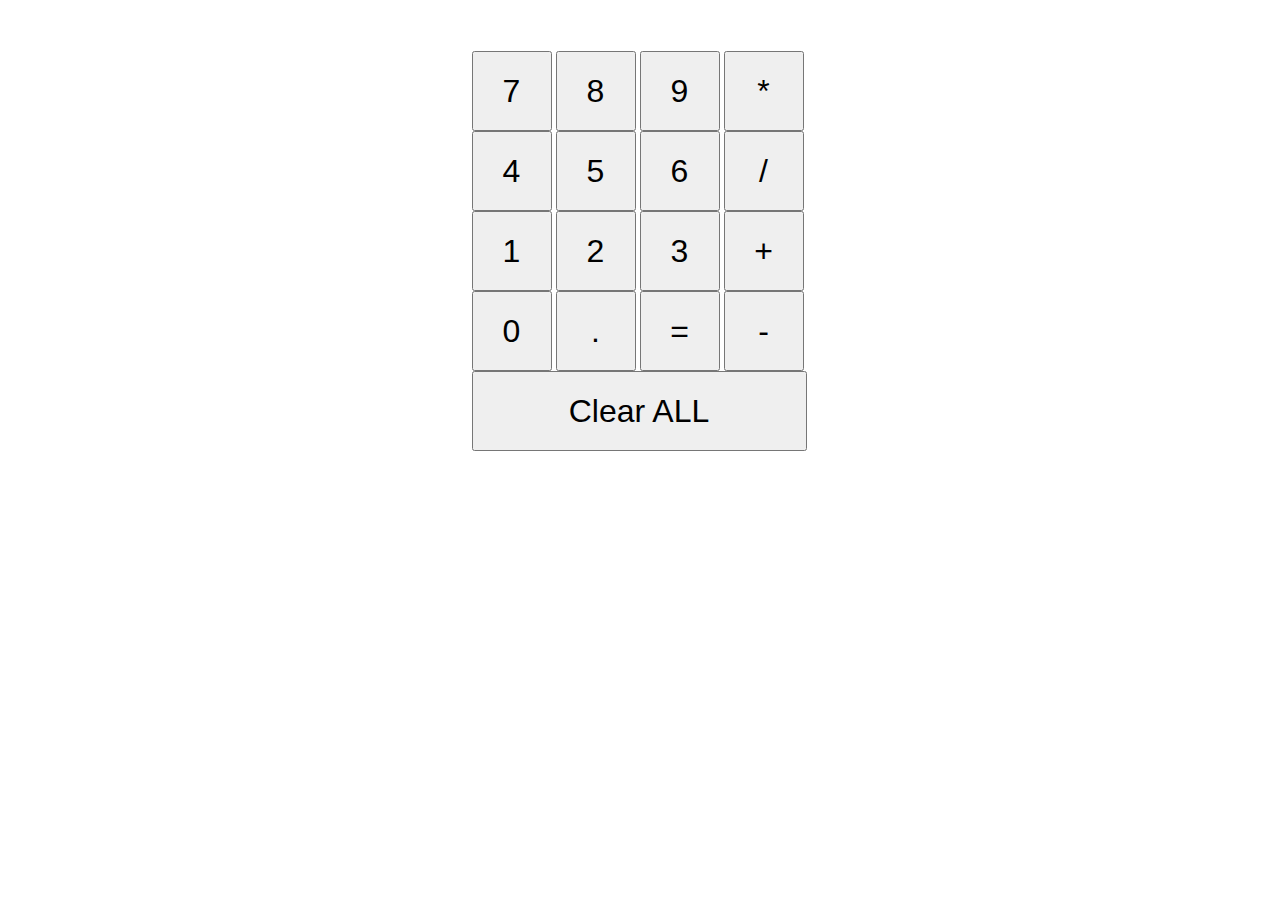
==== calculator/calc4/index.html @ 5d3a32d7 "4th version. less annoying. very boring." ====
<!doctype html>
<html>
<head>
	<link rel="stylesheet" type="text/css" href="style.css">
	<meta charset="UTF-8">
</head>
<body>
	<div id="display"></div>
	<div id="calcBody">
		<div>
			<button class="number seven">7</button>
			<button class="number eight">8</button>
			<button class="number nine">9</button>
			<button class="mult">*</button>
		</div>
		<div>
			<button class="number four">4</button>
			<button class="number five">5</button>
			<button class="number six">6</button>
			<button class="divide">/</button>
		</div>
		<div>
			<button class="number one">1</button>
			<button class="number two">2</button>
			<button class="number three">3</button>
			<button class="plus">+</button>
		</div>
		<div>
			<button class="number zero">0</button>
			<button class="dot">.</button>
			<button class="equals">=</button>
			<button class="minus">-</button>
		</div>
		​<button class="reset clearAll">Clear ALL</button>
	</div>
	<script src="https://code.jquery.com/jquery-2.2.3.min.js" integrity="sha256-a23g1Nt4dtEYOj7bR+vTu7+T8VP13humZFBJNIYoEJo=" crossorigin="anonymous"></script>
	<script src="script.js"></script>
</body>
</html>
---- calculator/calc4/style.css ----
#display {
  overflow: hidden;
  width: 100%;
  height: 40px;
  font-size: 200%;
  text-align: center;
  margin-left: auto;
  margin-right: auto;
  margin-bottom: 3px;
}

#calcBody {
  width: 337px;
  margin-left: auto;
  margin-right: auto;
}

button {
  width:80px;
  height: 80px;
  font-size: 200%;
}
button.reset {
  width: 335px;
}
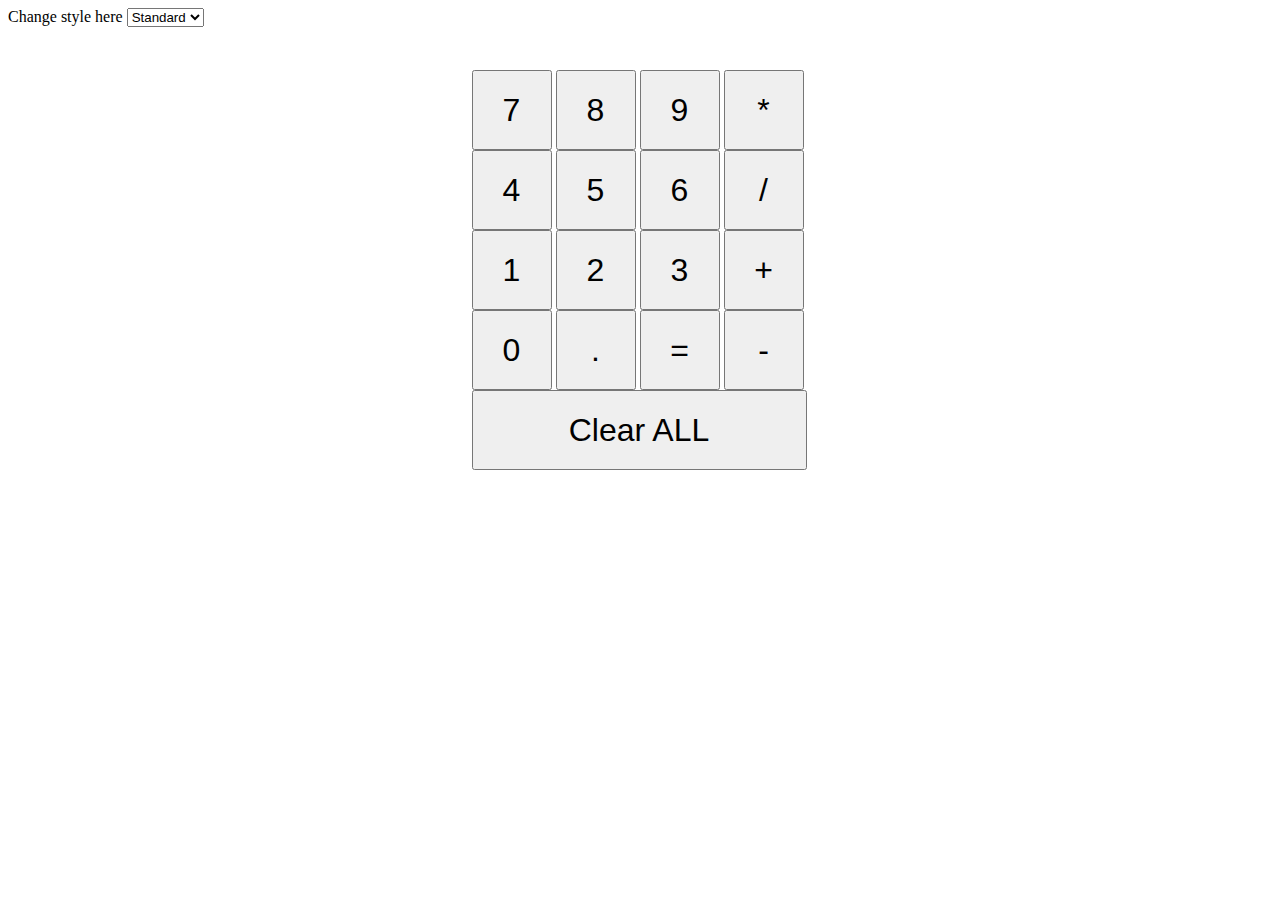
==== commit cea3d0a3: "Added themes." ====
--- a/calculator/calc4/index.html
+++ b/calculator/calc4/index.html
@@ -1,10 +1,20 @@
 <!doctype html>
 <html>
 <head>
-	<link rel="stylesheet" type="text/css" href="style.css">
+
+	<link rel="stylesheet" type="text/css" href="style.css" id="theme_selector">
+
 	<meta charset="UTF-8">
 </head>
 <body>
+	Change style here
+	<select class="dropdown">
+    <option value="" class="label" onclick="changeTheme(0)">Standard</option>
+    <option value="1" onclick="changeTheme(1)">Disco</option>
+    <option value="2" onclick="changeTheme(2)">Red</option>
+    <option value="3" onclick="changeTheme(3)">Green</option>
+    <option value="4" onclick="changeTheme(4)">Blue</option>
+</select>
 	<div id="display"></div>
 	<div id="calcBody">
 		<div>
